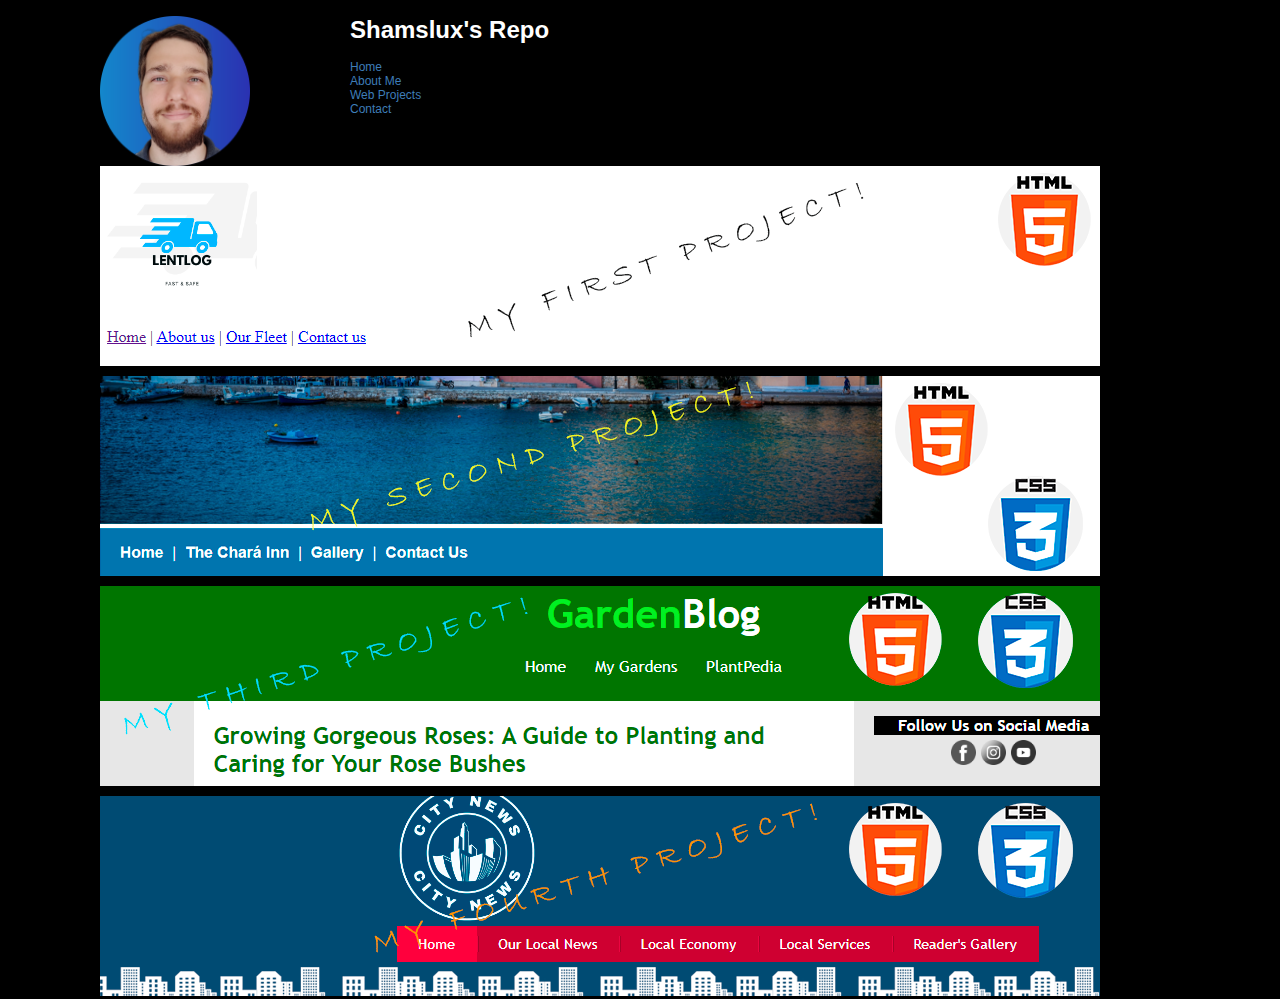
==== web-projects.html @ 7a92ad51 "(new): Major update of base project" ====
<!DOCTYPE html>
<html lang="en">
<head>
    <meta charset="UTF-8">
    <meta http-equiv="X-UA-Compatible" content="IE=edge">
    <meta name="viewport" content="width=device-width, initial-scale=1.0">
    <title>Shamslux GitHub Repository - Web Projects</title>
    <link rel="stylesheet" href="css/stylesheet.css">
</head>
<body>
    <div id="container">

        <header>
                <img src="imgs/profile-pic.png" alt="">
                <h1>Shamslux's Repo</h1>
                
                <nav> <!-- Nav begins here! -->
                <ul>
                    <li><a href="index.html">Home</a></li>
                    <li><a href="about-me.html">About Me</a></li>
                    <li><a href="web-projects.html">Web Projects</a></li>
                    <li><a href="contact.html">Contact</a></li>
                </ul>
            </nav> <!-- Nav ends here! -->
        </header>
    
        <div id="main-section"> <!-- Main-section begins here! -->
            <div>
                <section id="projects">
                    <section class="showcase">
                        <a href="http://"><img src="imgs/lentlog-project.png" alt=""></a>
                    </section>     

                    <section class="showcase">
                        <a href="http://"><img src="imgs/chara-inn-project.png" alt=""></a>
                    </section>  

                    <section class="showcase">
                        <a href="http://"><img src="imgs/garden-blog-project.png" alt=""></a>
                    </section>         
                    
                    <section class="showcase">
                        <a href="http://"><img src="imgs/city-news-project.png" alt=""></a>
                    </section>                                                                
                </section>
            </div>
        </div> <!-- Main-section ends here! -->
    </div>
</body>
</html>
---- css/stylesheet.css ----
body {
    /* background: linear-gradient(to right, #2939b4, #2939b4); */
    background: black;
    font: 12px "Lucida Grande", "Lucida Sans Unicode", Arial, sans-serif;
}

a:link, a:active, a:visited {
    color: #3e7db8;
    text-decoration: none;
    font-size: 1em;

}

a:hover {
    color: #69d5f0;
    font-size: 1em;
}

#container {
    width: 1080px;
    margin: 0 auto;

}

/* Website navbar configs */

header img {
    width: 150px;
    height: 150px;
    float: left;
    margin-right: 100px;
}

header h1 {
    color: white;
    font-weight: bold;
}

/* Main contents */

@font-face {
    font-family: "Montserrat";
    src: url("/fonts/Montserrat/Montserrat-VariableFont_wght.ttf");
}

#contents {
    width: 910px;
    height: 500px;
    float: left;
    /* border: 1px solid red; */
    color: white;
    font-family: "Montserrat", Arial, sans-serif;
    font-size: 1.2em;
}

#cover img{
    width: 500px;
    height: 500px;
    float: left;
    margin-right: 5px;
    /* border: 1px solid red; */
}

#cover2 {
    width: 200px;
    height: 200px;
    float: left;
    margin-right: 5px;
}

/* Web projects configs */

#projects {
    width: 1000px;
    height: 800px;
    margin-top: 50px;
    /* border: 1px solid red; */
}

.showcase {
    width: 1000px;
    height: 200px;
    /* border: 1px solid red; */
    margin-top: 10px;
}

/* Contact me configs */

#contact {
    width: 1000px;
    height: 800px;
    margin-top: 50px;
    /* border: 1px solid red; */
}

.contact-icon {
    width: 100px;
    height: 100px;
    /* border: 1px solid red; */
    float: left;
    padding: 100px;
}
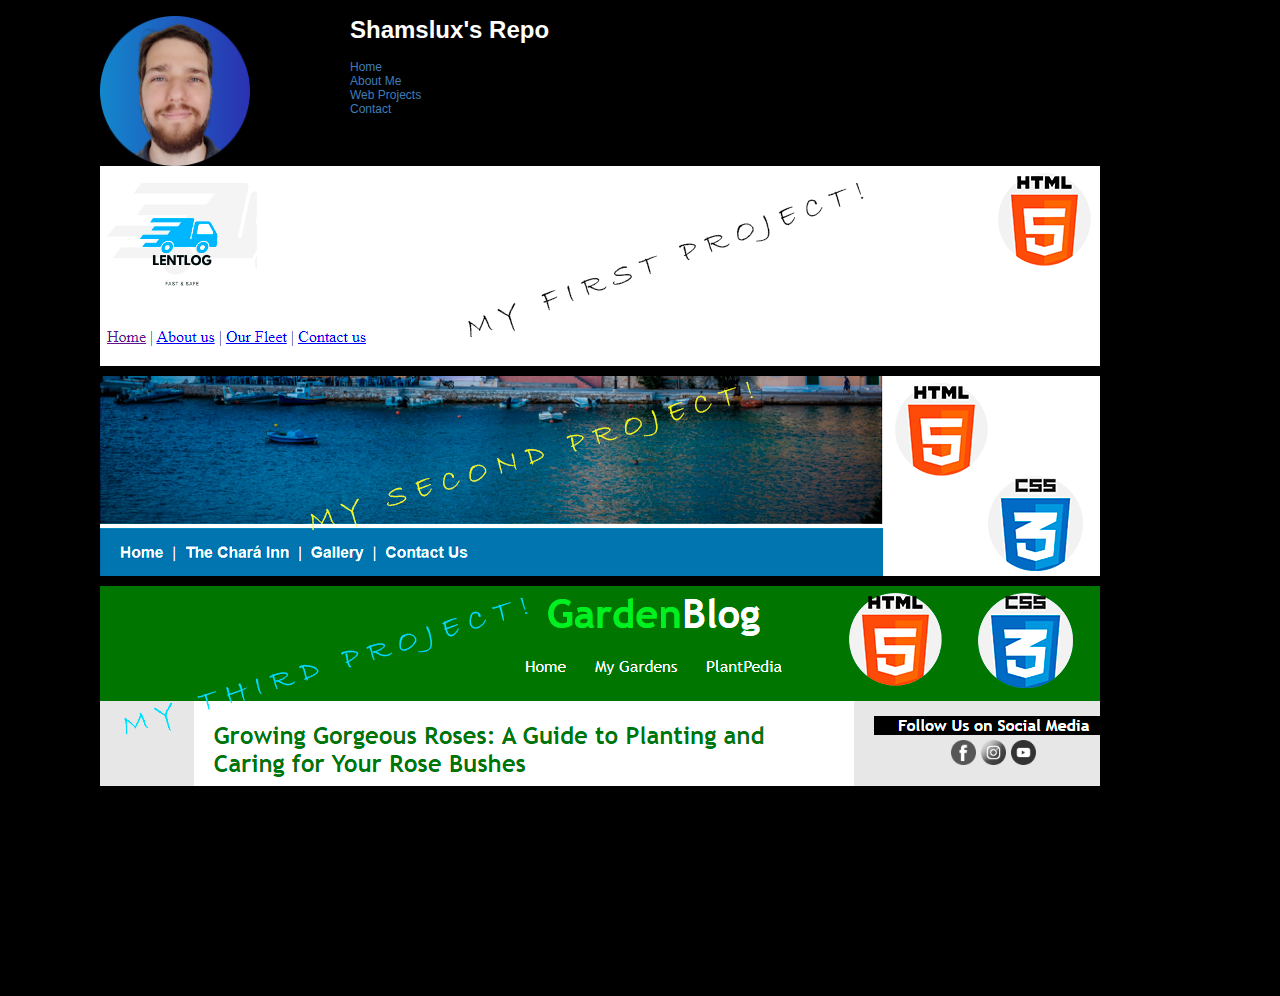
==== commit ebcb1c94: "(new): Adjusted links for web projects" ====
--- a/web-projects.html
+++ b/web-projects.html
@@ -28,19 +28,19 @@
             <div>
                 <section id="projects">
                     <section class="showcase">
-                        <a href="http://"><img src="imgs/lentlog-project.png" alt=""></a>
+                        <a href="Web Projects/first_project_html5/index.html"><img src="imgs/lentlog-project.png" alt=""></a>
                     </section>     
 
                     <section class="showcase">
-                        <a href="http://"><img src="imgs/chara-inn-project.png" alt=""></a>
+                        <a href="Web Projects/second_project_html5_css/index.html"><img src="imgs/chara-inn-project.png" alt=""></a>
                     </section>  
 
                     <section class="showcase">
-                        <a href="http://"><img src="imgs/garden-blog-project.png" alt=""></a>
+                        <a href="Web Projects/third_project_html5_css/index.html"><img src="imgs/garden-blog-project.png" alt=""></a>
                     </section>         
                     
                     <section class="showcase">
-                        <a href="http://"><img src="imgs/city-news-project.png" alt=""></a>
+                        <a href="Web Projects/fourth_project_intermediate_html5_css3/index.html"imgs/city-news-project.png" alt=""></a>
                     </section>                                                                
                 </section>
             </div>
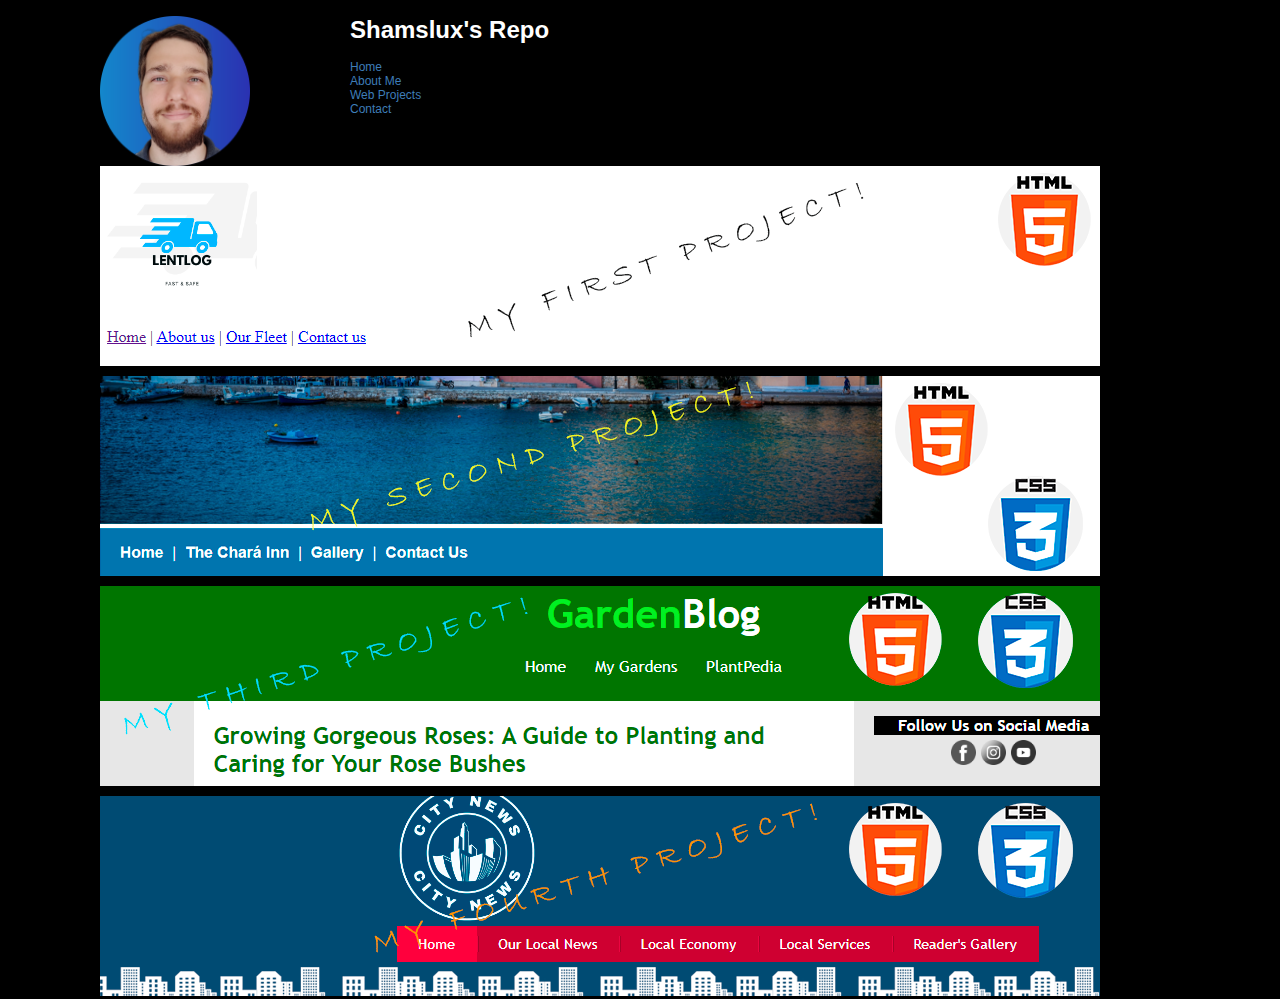
==== commit 236dee69: "(fix): Again fixing the fourth project link" ====
--- a/web-projects.html
+++ b/web-projects.html
@@ -40,7 +40,7 @@
                     </section>         
                     
                     <section class="showcase">
-                        <a href="Web Projects/fourth_project_intermediate_html5_css3/index.html"imgs/city-news-project.png" alt=""></a>
+                        <a href="Web Projects/fourth_project_intermediate_html5_css3/index.html"><img src="imgs/city-news-project.png" alt=""></a>
                     </section>                                                                
                 </section>
             </div>
